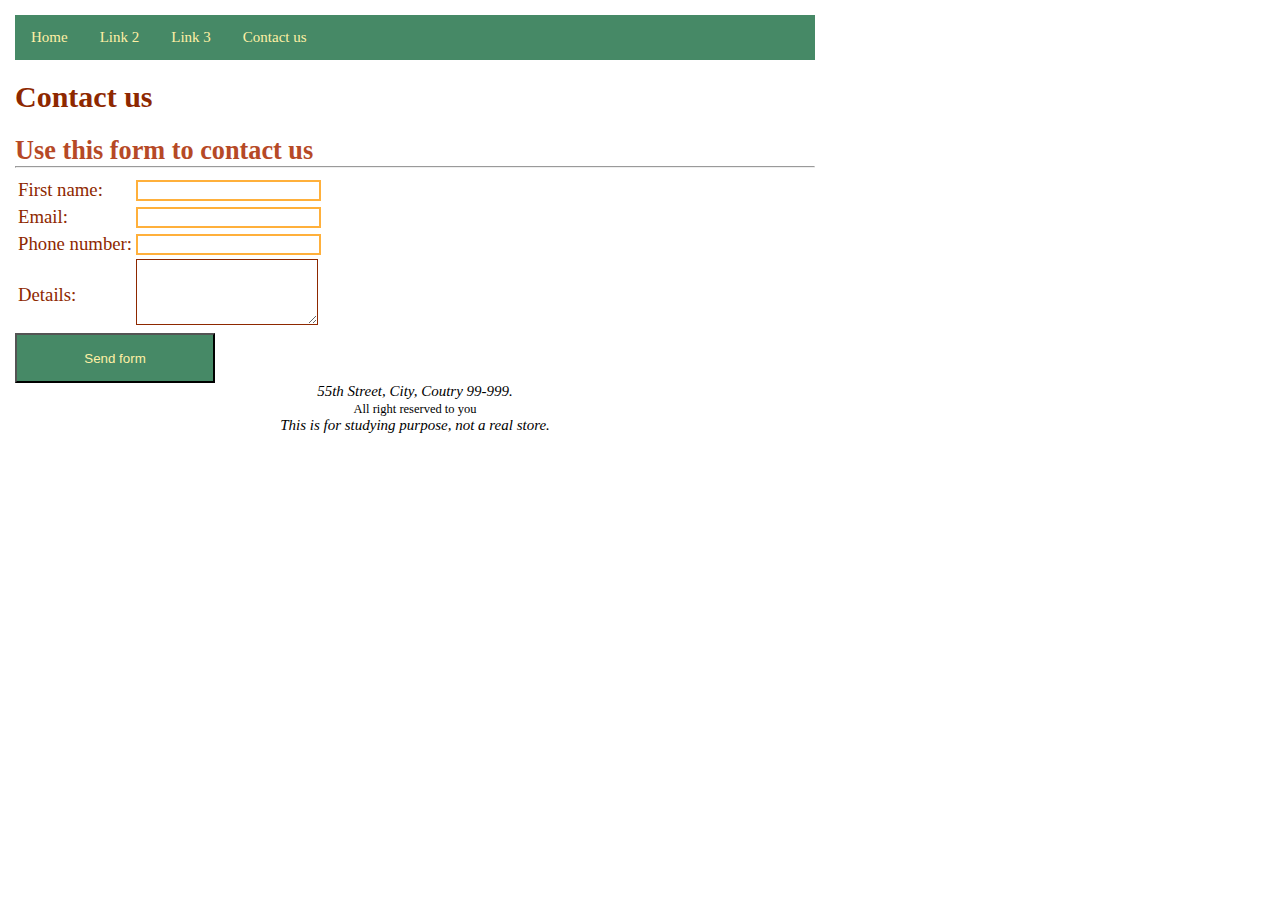
==== Targil1/contact.html @ 08485a83 "init" ====
<!DOCTYPE html>
<html lang="en">
<head>
    <meta charset="UTF-8">
    <meta name="viewport" content="width=device-width, initial-scale=1.0">
    <title>Document</title>
    <link rel="stylesheet" href="main.css">
</head>
<body>
    <header>
        <nav>
            <ul>
                <li>
                    <a href="result.html">Home</a>
                </li>
                <li>
                    <a href="#">Link 2</a>
                </li>
                <li>
                    <a href="#">Link 3</a>
                </li>
                <li>
                    <a href="contact.html">Contact us</a>
                </li>
            </ul>
        </nav>
    </header>

    <main>
        <h1>Contact us</h1>

        <h2>Use this form to contact us</h2> <hr>

        <form action="q">
            <table>
                <tr>
                    <td><label for="name">First name:</label></td>
                    <td><input type="text" id="name"></td>
                </tr>        
            
                <tr>
                    <td><label for="email">Email:</label></td>
                    <td><input type="email" id="email">
                </tr>

                <tr>
                    <td><label for="phone">Phone number:</label></td>
                    <td><input type="tel" id="phone"></td>
                </tr>

                <tr>
                    <td><label for="details">Details:</label></td>
                    <td><textarea id="details" rows="4"></textarea></td>
                </tr>
            </table>

            <button>Send form</button>
        </form>
    </main>

    <footer>
        <address>
            55th Street, City, Coutry 99-999.
        </address>
        <small>All right reserved to you</small>
        <div>
            <em>This is for studying purpose, not a real store.</em>
        </div>
    </footer>
</body>
</html>
---- Targil1/main.css ----
body {
    padding: 15px;
    font-size: 15px;
    width: 800px;
    margin: 0;
}

h1 {
    font-size: 2em;
    color: rgb(142,40,0);
    
}

h2 {
    font-size: 1.75em;
    color: rgb(182,73,38);
}

h3 {
    font-size: 1.5em;
    color: rgb(70,137,102);
}

nav ul {
    list-style-type: none;
    margin: 0;
    padding: 0;
    overflow: hidden;
    background-color: rgb(70, 137, 102);
}

nav ul li {
    float: left;
}

nav ul li a {
    display: block;
    color: rgb(255, 240, 165);
    text-align: center;
    padding: 14px 16px;
    text-decoration: none;
}

nav ul li a:hover {
    background-color: rgb(255, 240, 165);
    color: rgb(70, 137, 102);;
}

footer {
    text-align: center;
}

img {
    width: 220px;
}

form {
    font-size: 1.25em;
}

input, textarea {
    border-color: rgb(142,40,0);
    border-style: solid;
}

input, textarea:focus {
    border-color:rgb(255,176,59);

}

button {
    color: rgb(255,240,165);
    background-color: rgb(70,137,102);
    width: 200px;
    height: 50px;
}

label {
    color:  rgb(142,40,0);;
}

hr {
    margin-top: -22px;
    color: rgb(255,176,59);
}

main {
    border-left: px;
}
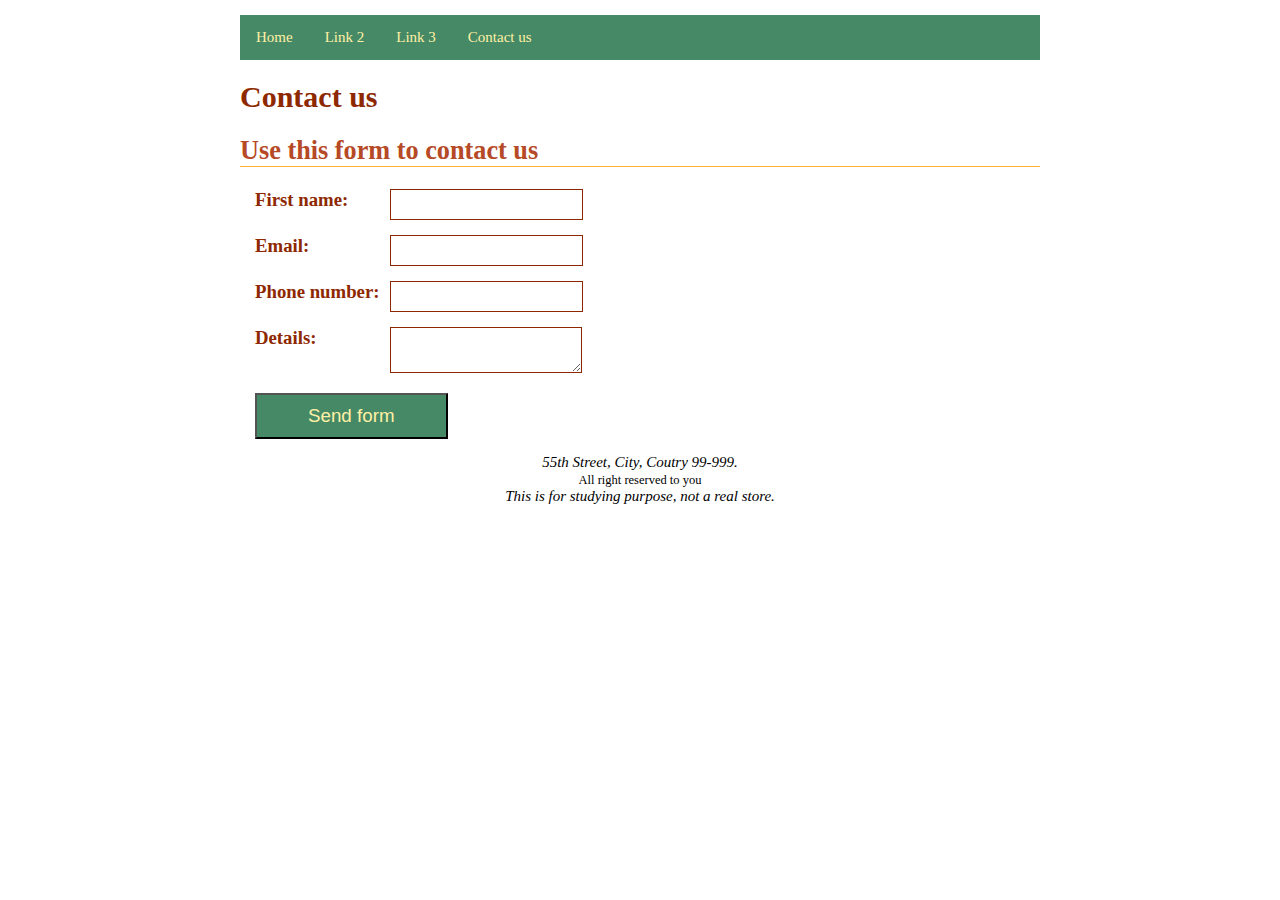
==== commit 85d57fd9: "add real files" ====
--- a/Targil1/contact.html
+++ b/Targil1/contact.html
@@ -29,32 +29,37 @@
     <main>
         <h1>Contact us</h1>
 
-        <h2>Use this form to contact us</h2> <hr>
+        <h2>Use this form to contact us</h2>
 
-        <form action="q">
-            <table>
-                <tr>
-                    <td><label for="name">First name:</label></td>
-                    <td><input type="text" id="name"></td>
-                </tr>        
+        <form>
+            <div>
+                <label>
+                    <span>First name:</span>
+                    <input type="text">
+                </label>
+            </div>
+            <div>
+                <label>
+                    <span>Email:</span>
+                    <input type="email">
+                </label>
+            </div>
+            <div>
+                <label>
+                    <span>Phone number:</span>
+                    <input type="tel">
+                </label>
+            </div>
+            <div>
+                <label>
+                    <span>Details:</span>
+                    <textarea></textarea>
+                </label>
+            </div>
+            <div>
+                <button>Send form</button>
+            </div>
             
-                <tr>
-                    <td><label for="email">Email:</label></td>
-                    <td><input type="email" id="email">
-                </tr>
-
-                <tr>
-                    <td><label for="phone">Phone number:</label></td>
-                    <td><input type="tel" id="phone"></td>
-                </tr>
-
-                <tr>
-                    <td><label for="details">Details:</label></td>
-                    <td><textarea id="details" rows="4"></textarea></td>
-                </tr>
-            </table>
-
-            <button>Send form</button>
         </form>
     </main>
 
--- a/Targil1/main.css
+++ b/Targil1/main.css
@@ -1,19 +1,39 @@
+
+
 body {
     padding: 15px;
     font-size: 15px;
     width: 800px;
-    margin: 0;
+    margin: 0 auto;
+}
+
+.single-book {
+    display: inline-block;
+    width: 98%;
+}
+
+@media (min-width: 700px) {
+    .single-book {
+        width: 45%;
+    }
+}
+
+@media (min-width: 1300px) {
+    .single-book {
+        width: 25%;
+    }
 }
 
 h1 {
     font-size: 2em;
-    color: rgb(142,40,0);
-    
+    color: rgb(142,40,0);    
 }
 
 h2 {
+    margin-bottom: 0px;
     font-size: 1.75em;
     color: rgb(182,73,38);
+    border-bottom: 1px solid rgb(255,176,59);
 }
 
 h3 {
@@ -48,42 +68,54 @@
 
 footer {
     text-align: center;
+    clear: both;
 }
 
 img {
-    width: 220px;
+    width: 30%;
 }
 
 form {
     font-size: 1.25em;
+    padding-top: 7px;
+}
+
+form div {
+    margin: 15px;
+}
+
+span {
+    vertical-align: top;
+    display: inline-block;
+    color: rgb(142,40,0);
+    width: 130px;
+    font-weight: 700;
 }
 
 input, textarea {
-    border-color: rgb(142,40,0);
-    border-style: solid;
+    border: 1px solid rgb(142,40,0);
+    padding: 7px;
+    outline: none;
 }
 
-input, textarea:focus {
-    border-color:rgb(255,176,59);
-
+input:focus, textarea:focus {
+    border: 1px solid rgb(255,176,59);
+    padding: 7px;
+    outline: none;
 }
 
 button {
     color: rgb(255,240,165);
     background-color: rgb(70,137,102);
-    width: 200px;
-    height: 50px;
+    width: 25%;
+    font-size: 1em;
+    padding: 10px;
 }
 
 label {
     color:  rgb(142,40,0);;
 }
 
-hr {
-    margin-top: -22px;
-    color: rgb(255,176,59);
+section {
+    clear: both;
 }
-
-main {
-    border-left: px;
-}